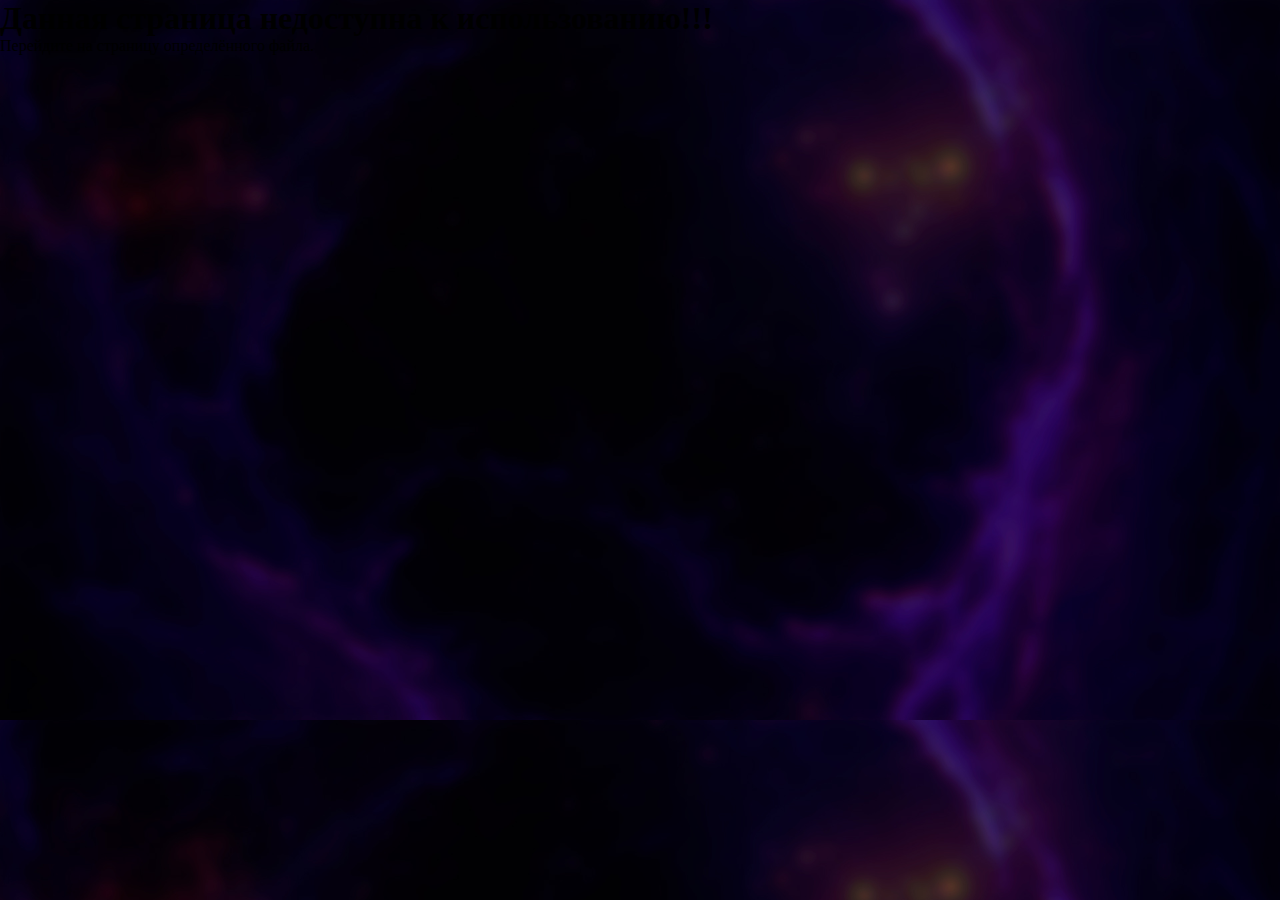
==== index.html @ db658a40 "12.11.2023_1" ====
<!DOCTYPE html><html lang="en"><head><meta charset="UTF-8"><meta name="viewport" content="width=device-width, initial-scale=1.0"><meta name="description" content="DFHub Downloader - Это удобный сайт для скачивания файлов от DertFin."><meta name="keywords" content="dfhub, df hub, dertfin hub, downloader, dfhub downloader, скачать"><link rel="shortcut icon" href="../icons/logo.png"><link rel="stylesheet" href="../css/style.css"><title>DFHub Downloader</title></head><body> </body><h1>Данная страница недоступна к использованию!!!</h1><p>Перейдите на страницу определённого файла.</p></html>
---- css/style.css ----
* {
    margin: 0px;
    padding: 0px;
}

:root {
    --default-text-color: white;
    --default-font-zize: 1.5vw;
}

@font-face {
    font-family: "russo-one";
    src: url(../fonts/RussoOne-Regular.ttf);
}

@font-face {
    font-family: "description-font";
    src: url(../fonts/PTSansCaption-Regular.ttf);
}

body {
    background-image: url(../media/bg1.jpg);
    background-size: cover;
}

.header{
    padding: 30px;
}

.header .logo{
    width: 30vw;
    transition: 0.75s;
}

.header .logo:hover{
    width: 31vw;
}

.product_title {
    padding: 15px 30px 15px 30px;
    color: var(--default-text-color);
    font-family: "russo-one";
    font-size: var(--default-font-zize);
}

.product_description {
    padding: 15px 30px 15px 30px;
    color: var(--default-text-color);
    font-family: "description-font";
    font-size: var(--default-font-zize);
}

.download_button_line {
    padding: 15px 30px 15px 30px;
}

.download_button {
    width: 15vw;
    transition: 0.75s;
}

.download_button:hover{
    width: 17vw;
}
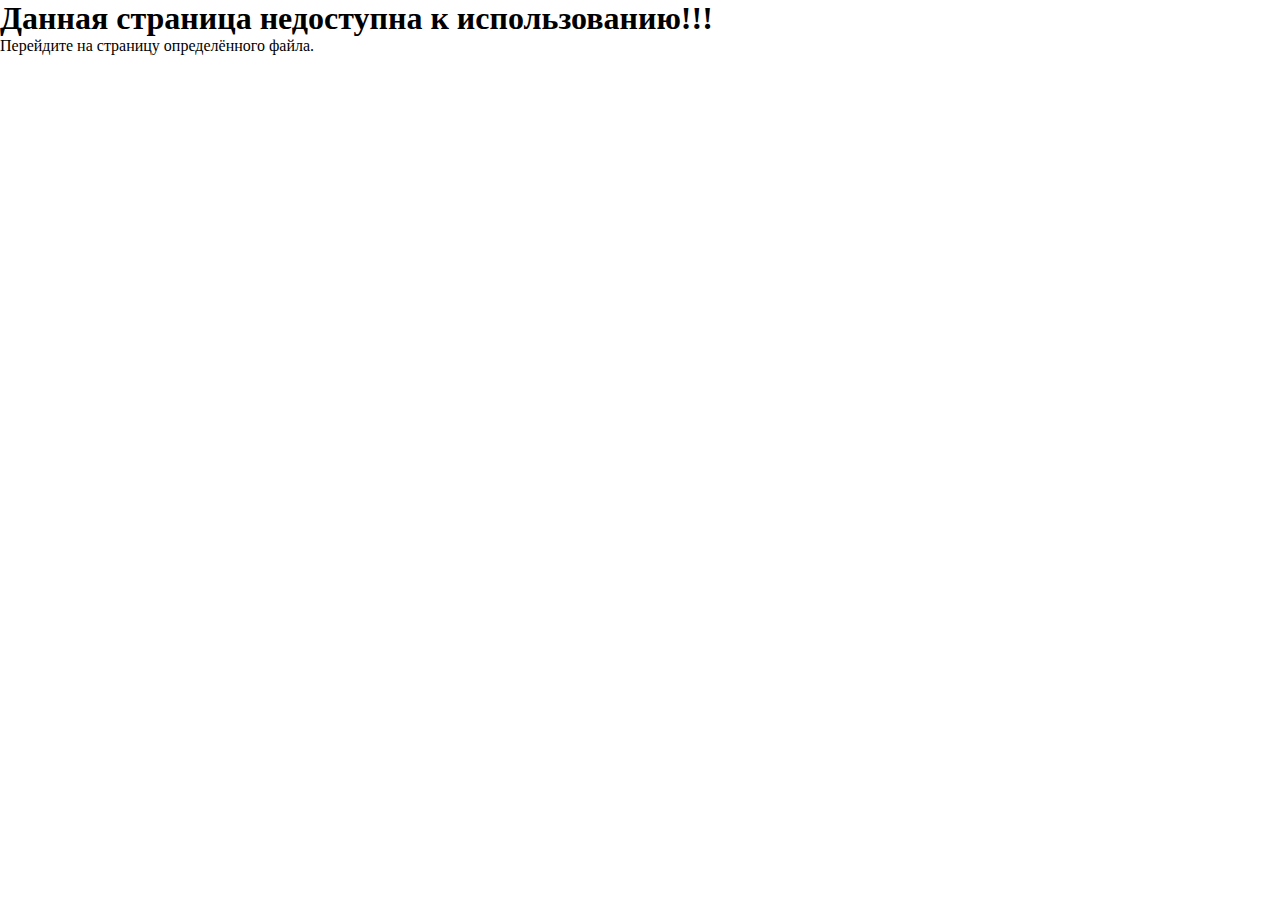
==== commit 2d6b38b6: "logo_click_inf" ====
--- a/index.html
+++ b/index.html
@@ -1 +1 @@
-<!DOCTYPE html><html lang="en"><head><meta charset="UTF-8"><meta name="viewport" content="width=device-width, initial-scale=1.0"><meta name="description" content="DFHub Downloader - Это удобный сайт для скачивания файлов от DertFin."><meta name="keywords" content="dfhub, df hub, dertfin hub, downloader, dfhub downloader, скачать"><link rel="shortcut icon" href="../icons/logo.png"><link rel="stylesheet" href="../css/style.css"><title>DFHub Downloader</title></head><body> </body><h1>Данная страница недоступна к использованию!!!</h1><p>Перейдите на страницу определённого файла.</p></html>+<!DOCTYPE html><html lang="en"><head><meta charset="UTF-8"><meta name="viewport" content="width=device-width, initial-scale=1.0"><meta name="description" content="DFHub Downloader - Это удобный сайт для скачивания файлов от DertFin."><meta name="keywords" content="dfhub, df hub, dertfin hub, downloader, dfhub downloader, скачать"><link rel="shortcut icon" href="../icons/logo.png"><link rel="stylesheet" href="../css/style.css"><title>DFHub Downloader</title><script src="../js/logo_not_work.js"></script></head><body> </body><h1>Данная страница недоступна к использованию!!!</h1><p>Перейдите на страницу определённого файла.</p></html>--- a/css/style.css
+++ b/css/style.css
@@ -5,7 +5,7 @@
 
 :root {
     --default-text-color: white;
-    --default-font-zize: 1.5vw;
+    --default-font-size: 1.5vw;
 }
 
 @font-face {
@@ -18,13 +18,17 @@
     src: url(../fonts/PTSansCaption-Regular.ttf);
 }
 
-body {
-    background-image: url(../media/bg1.jpg);
+.container {
+    background-image: url(../media/bg1.jpg) ;
     background-size: cover;
+    background-position: center;
+    overflow-x: hidden;
+    height: max-content;
+    height: 100vh;
 }
 
 .header{
-    padding: 30px;
+    padding: 30px 30px 15px 30px;
 }
 
 .header .logo{
@@ -40,14 +44,14 @@
     padding: 15px 30px 15px 30px;
     color: var(--default-text-color);
     font-family: "russo-one";
-    font-size: var(--default-font-zize);
+    font-size: var(--default-font-size);
 }
 
 .product_description {
     padding: 15px 30px 15px 30px;
     color: var(--default-text-color);
     font-family: "description-font";
-    font-size: var(--default-font-zize);
+    font-size: var(--default-font-size);
 }
 
 .download_button_line {
@@ -61,4 +65,136 @@
 
 .download_button:hover{
     width: 17vw;
+}
+
+@media screen and (max-width: 1280px){
+    :root {
+        --default-font-size: 1.75vw;
+    }
+
+    .header .logo{
+        width: 35vw;
+        transition: 0.75s;
+    }
+    
+    .header .logo:hover{
+        width: 36vw;
+    }
+
+    .download_button {
+        width: 18vw;
+        transition: 0.75s;
+    }
+    
+    .download_button:hover{
+        width: 20vw;
+    }
+}
+
+@media screen and (max-width: 1024px) {
+    :root {
+        --default-font-size: 2vw;
+    }
+
+    .header .logo{
+        width: 40vw;
+        transition: 0.75s;
+    }
+    
+    .header .logo:hover{
+        width: 41vw;
+    }
+
+    .download_button {
+        width: 20vw;
+        transition: 0.75s;
+    }
+    
+    .download_button:hover{
+        width: 22vw;
+    }
+}
+
+@media screen and (max-width: 768px) {
+    :root {
+        --default-font-size: 2.5vw;
+    }
+
+    .header .logo{
+        width: 50vw;
+        transition: 0.75s;
+    }
+    
+    .header .logo:hover{
+        width: 52vw;
+    }
+
+    .download_button {
+        width: 25vw;
+        transition: 0.75s;
+    }
+    
+    .download_button:hover{
+        width: 27vw;
+    }
+}
+
+@media screen and (max-width: 480px) {
+    :root {
+        --default-font-size: 3vw;
+    }
+
+    .header .logo{
+        width: 55vw;
+        transition: 0.75s;
+    }
+    
+    .header .logo:hover{
+        width: 57vw;
+    }
+
+    .download_button {
+        width: 30vw;
+        transition: 0.75s;
+    }
+    
+    .download_button:hover{
+        width: 32vw;
+    }
+
+    .product_title {
+        padding: 7px 30px 7px 30px;
+    }
+}
+
+@media screen and (max-width: 320px) {
+    :root {
+        --default-font-size: 3.5vw;
+    }
+
+    .header .logo{
+        width: 65vw;
+        transition: 0.75s;
+    }
+    
+    .header .logo:hover{
+        width: 67vw;
+    }
+
+    .download_button {
+        width: 38vw;
+        transition: 0.75s;
+    }
+    
+    .download_button:hover{
+        width: 40vw;
+    }
+
+    .product_title {
+        padding: 5px 30px 5px 30px;
+    }
+
+    .header {
+        padding: 30px 30px 10px 30px;
+    }
 }